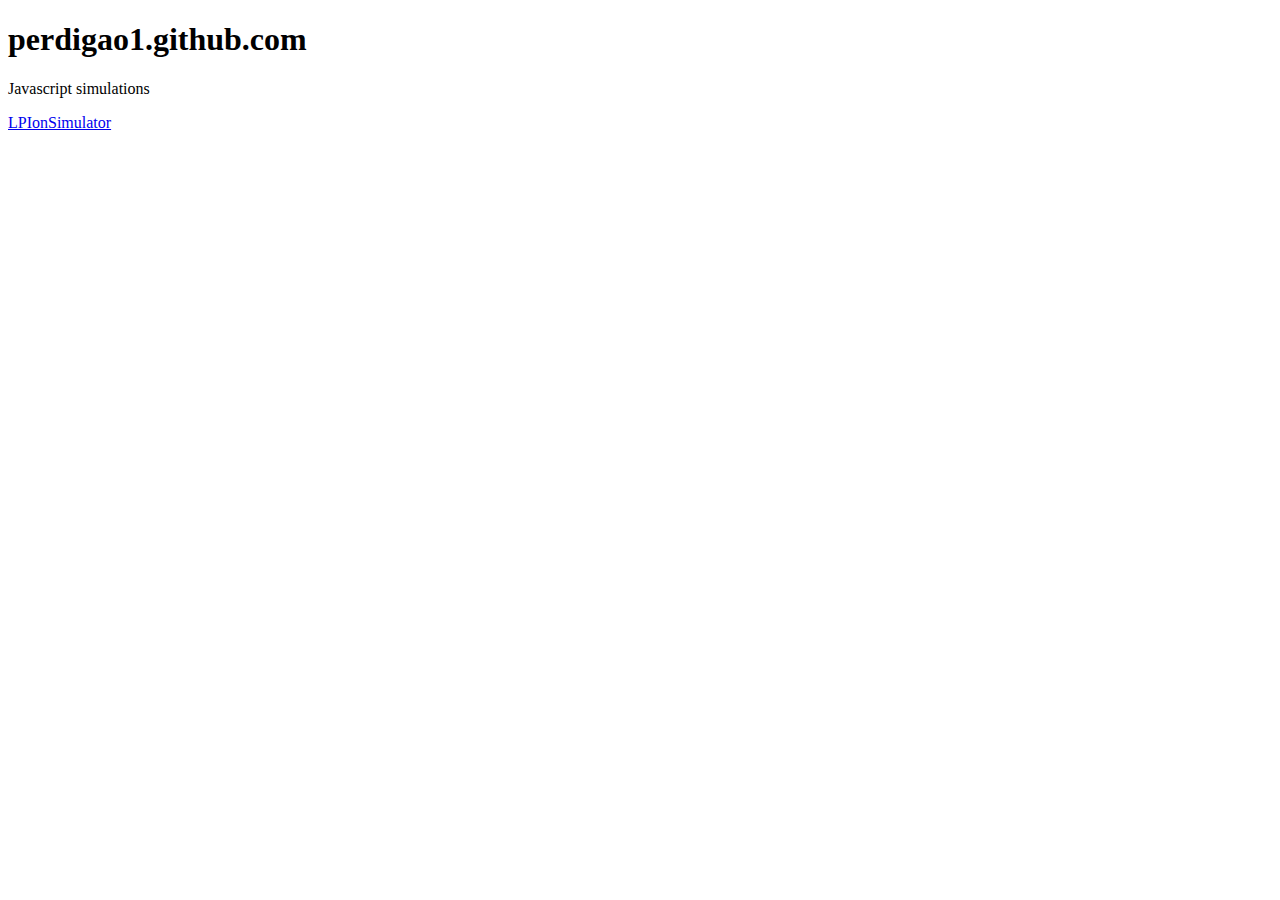
==== index.html @ 3bbf2e2a "Create index.html" ====
<!DOCTYPE HTML>
<html>
<head>
	<meta charset="utf-8">
	<title>perdigao1.github.com</title>

</head>
<body>
	<h1>perdigao1.github.com</h1>
	<p>Javascript simulations</p>
	<p><a href="LPIonSimulator/LPIonSimulator.html">LPIonSimulator</a></p>

</body>
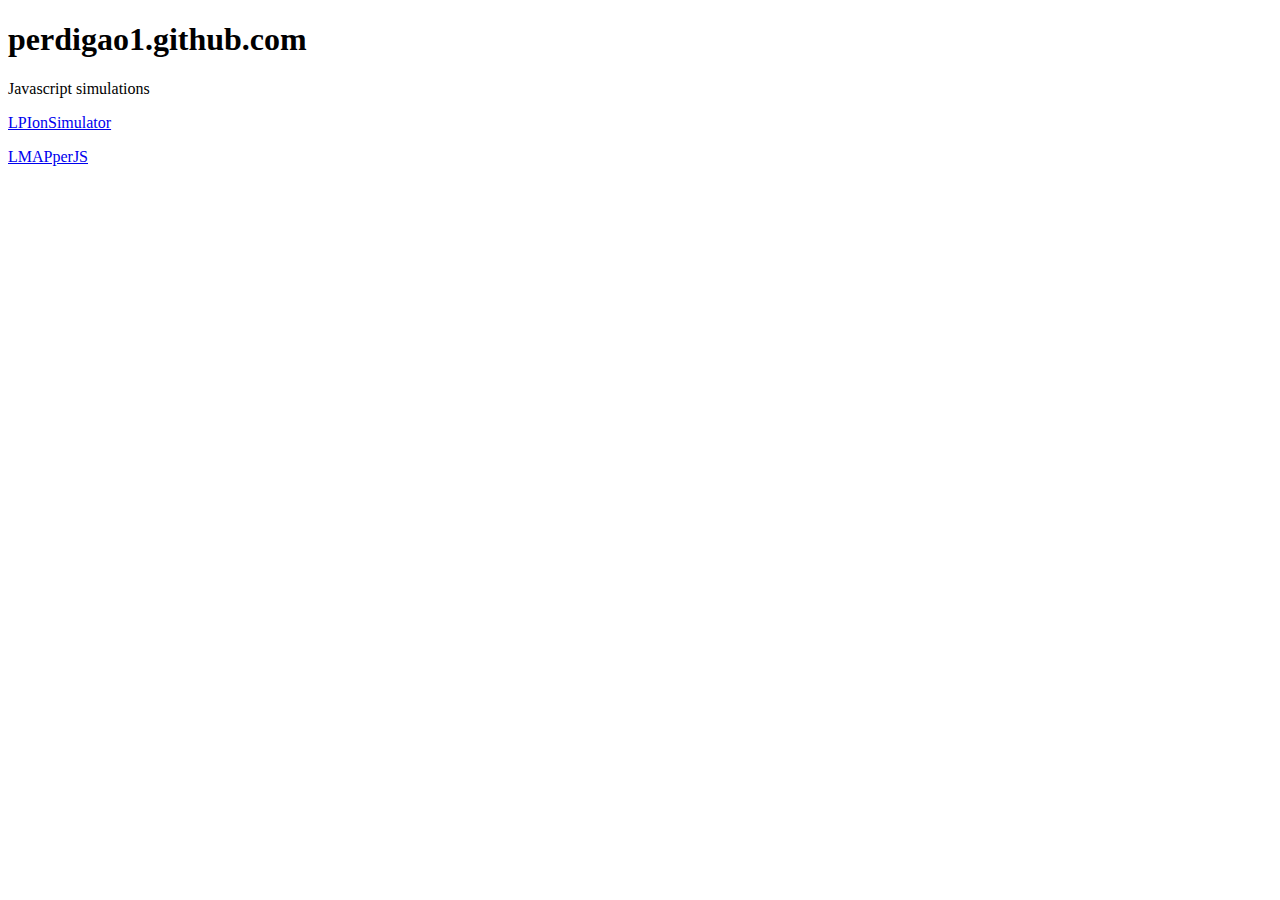
==== commit df519d88: "LMAPper added" ====
--- a/index.html
+++ b/index.html
@@ -9,5 +9,6 @@
 	<h1>perdigao1.github.com</h1>
 	<p>Javascript simulations</p>
 	<p><a href="LPIonSimulator/LPIonSimulator.html">LPIonSimulator</a></p>
+	<p><a href="LMAPperJS\LMAPperJS v3.html">LMAPperJS</a></p>
 
 </body>
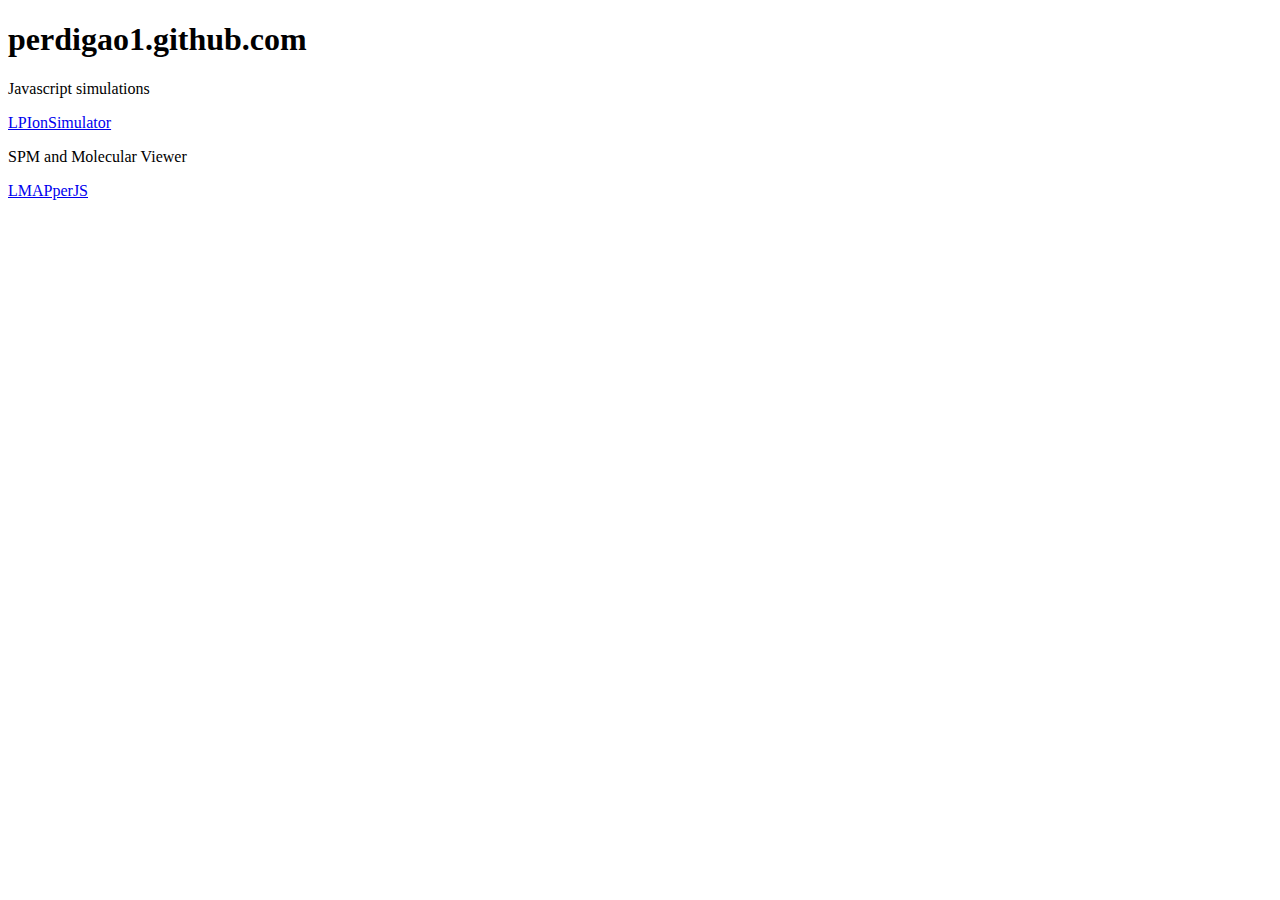
==== commit 31204c8f: "Update index.html" ====
--- a/index.html
+++ b/index.html
@@ -9,6 +9,8 @@
 	<h1>perdigao1.github.com</h1>
 	<p>Javascript simulations</p>
 	<p><a href="LPIonSimulator/LPIonSimulator.html">LPIonSimulator</a></p>
-	<p><a href="LMAPperJS\LMAPperJS v3.html">LMAPperJS</a></p>
+	<p></p>
+	<p>SPM and Molecular Viewer</p>
+	<p><a href="LMAPperJS/LMAPperJS v3.html">LMAPperJS</a></p>
 
 </body>
